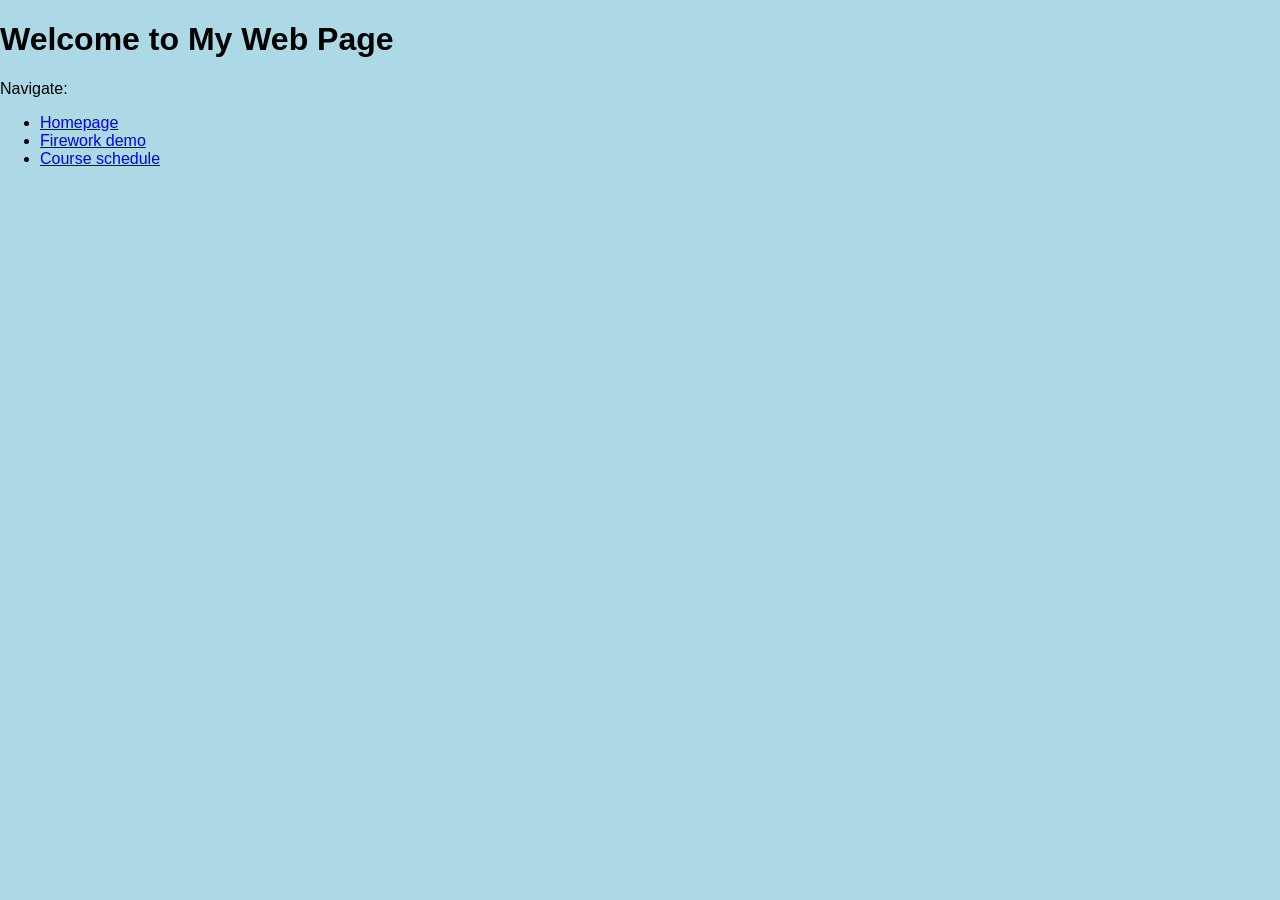
==== index.html @ 23f158dc "调整站点结构" ====
<!DOCTYPE html>
<html lang="en">
<head>
    <meta charset="UTF-8">
    <meta name="viewport" content="width=device-width, initial-scale=1.0">
    <title>My Web Page</title>
    <link rel="stylesheet" href="styles.css">
    <style>
        body {
            font-family: Arial, sans-serif;
            margin: 0;
            padding: 0;
            background-color: lightblue;
        }
        @media only screen and (max-width: 760px) {
            
        }
    </style>
</head>
<body>
    <header>
        <h1>Welcome to My Web Page</h1>
    </header>
    <p>Navigate:</p>
    <ul>
        <li><a href="homepage.html">Homepage</a></li>
        <li><a href="projects/fwdemo/index.html">Firework demo</a></li>
        <li><a href="schedule/app.html">Course schedule</a></li>
    </ul>
</body>
</html>
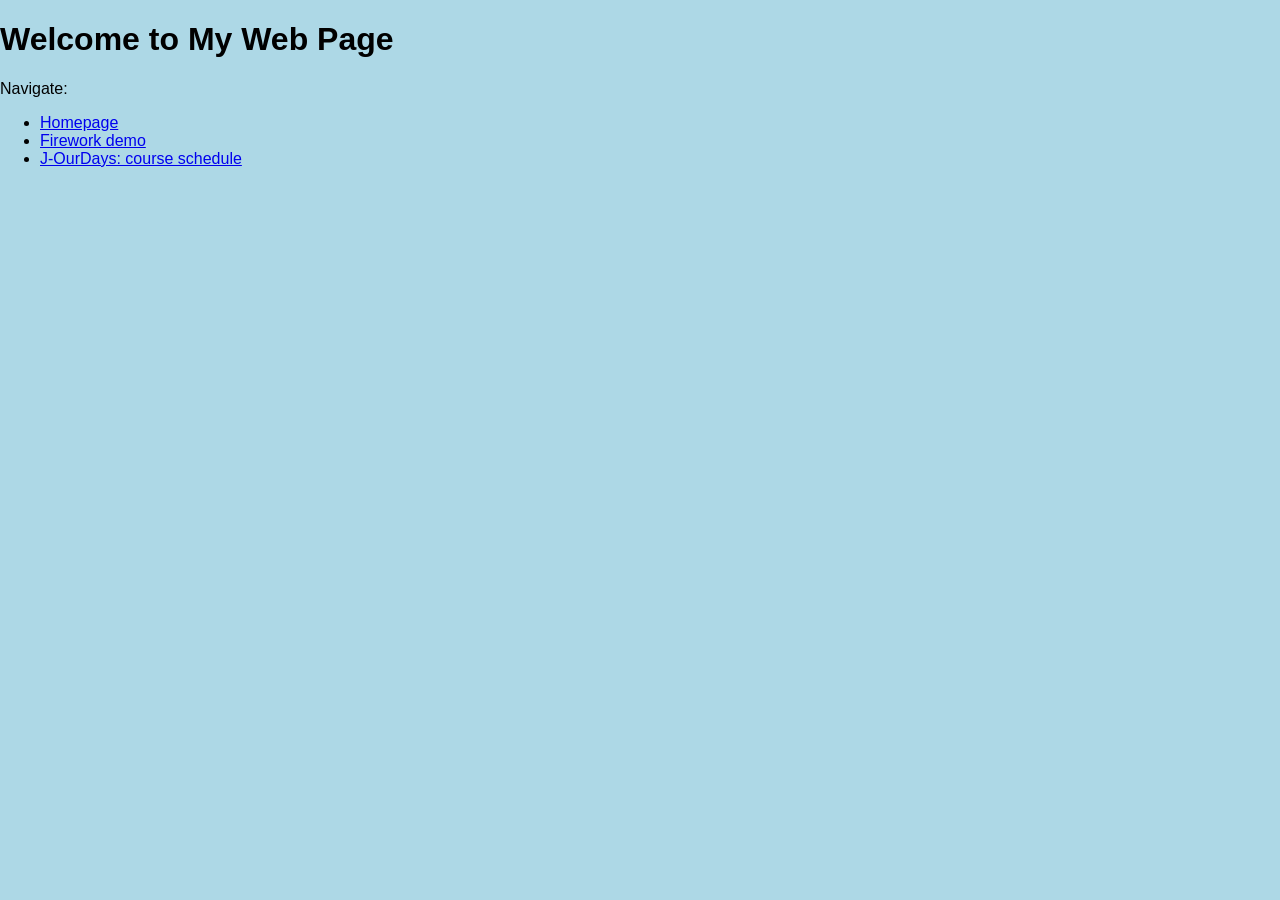
==== commit 0d3bace3: "ios图标" ====
--- a/index.html
+++ b/index.html
@@ -25,7 +25,7 @@
     <ul>
         <li><a href="homepage.html">Homepage</a></li>
         <li><a href="projects/fwdemo/index.html">Firework demo</a></li>
-        <li><a href="schedule/app.html">Course schedule</a></li>
+        <li><a href="projects/jourdays/index.html">J-OurDays: course schedule</a></li>
     </ul>
 </body>
 </html>
